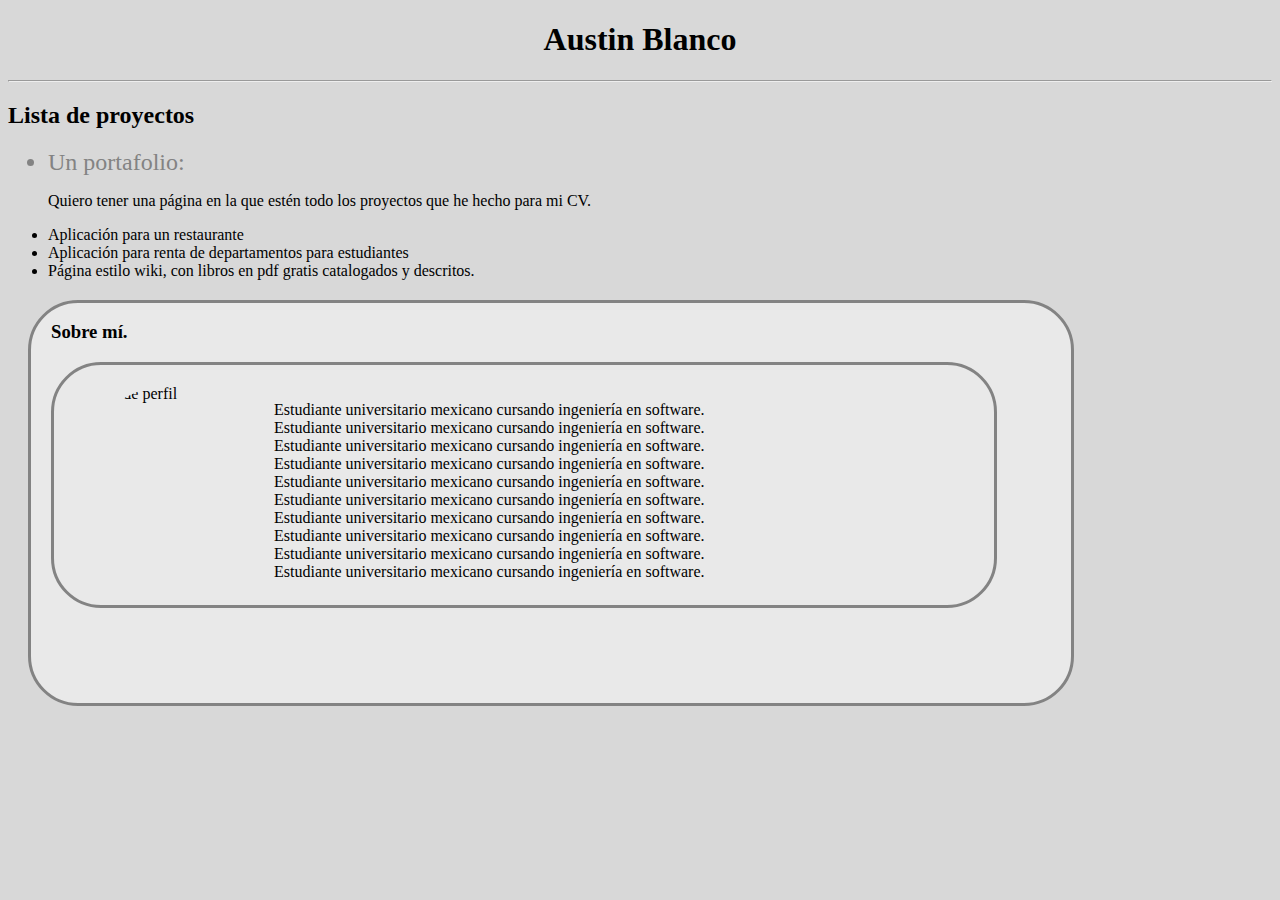
==== index.html @ 61b18bd0 "si" ====
<!DOCTYPE html>
<html>
    <head>
        <title>practica</title>
        <link rel="stylesheet" href="styles/main.css"/>
    </head>
    <body bgcolor="D8D8D8">
        <h1 style="text-align: center;">Austin Blanco</h1>
        <hr/>
            <h2>Lista de proyectos</h2>
            <ul>
                <li class="elementolista">Un portafolio: </li>
                <p>Quiero tener una página en la que estén todo los proyectos que he hecho para mi CV.</p>
                <li>Aplicación para un restaurante</li>
                <li>Aplicación para renta de departamentos para estudiantes</li>
                <li>Página estilo wiki, con libros en pdf gratis catalogados y descritos.</li>
            </ul>
            <div class="contenedor-perfil">
            <h3><p>Sobre mí.</p></h3>
            <div class="contenedor-desc">
            <img class="imagen-perfil" src="https://housetohomeonline.co.uk/cdn/shop/products/7C6E59B1-936C-4DED-9BB1-65B5D765EA2D_1200x1200.jpg?v=1605274508" 
            alt="Foto de perfil">
            <p> Estudiante universitario mexicano cursando ingeniería en software. <br>
                Estudiante universitario mexicano cursando ingeniería en software. <br>
                Estudiante universitario mexicano cursando ingeniería en software. <br>
                Estudiante universitario mexicano cursando ingeniería en software. <br>
                Estudiante universitario mexicano cursando ingeniería en software. <br>
                Estudiante universitario mexicano cursando ingeniería en software. <br>
                Estudiante universitario mexicano cursando ingeniería en software. <br>
                Estudiante universitario mexicano cursando ingeniería en software. <br>
                Estudiante universitario mexicano cursando ingeniería en software. <br>
                Estudiante universitario mexicano cursando ingeniería en software. <br>
                
            </p>
            </div>
            </div>
        
</html>
---- styles/main.css ----
.contenedor-perfil {
    width: 1000px;
    height: 400px;
    background-color: #E9E9E9;
    padding-left: 20px;
    padding-right: 20px;
    border: 3px solid #838383;
    margin: 20px;
    border-radius: 50px;
}
.contenedor-desc {
    width: 900px;
    height: 200px;
    background-color: #E9E9E9;
    padding: 20px;
    border: 3px solid #838383;
    border-radius: 50px;
    display: flex;
}
.imagen-perfil {
    width: 200px;
    height: 200px;
    border-radius: 100px;
}
ul li.elementolista {
    font-size: x-large;
    color: #838383;
}
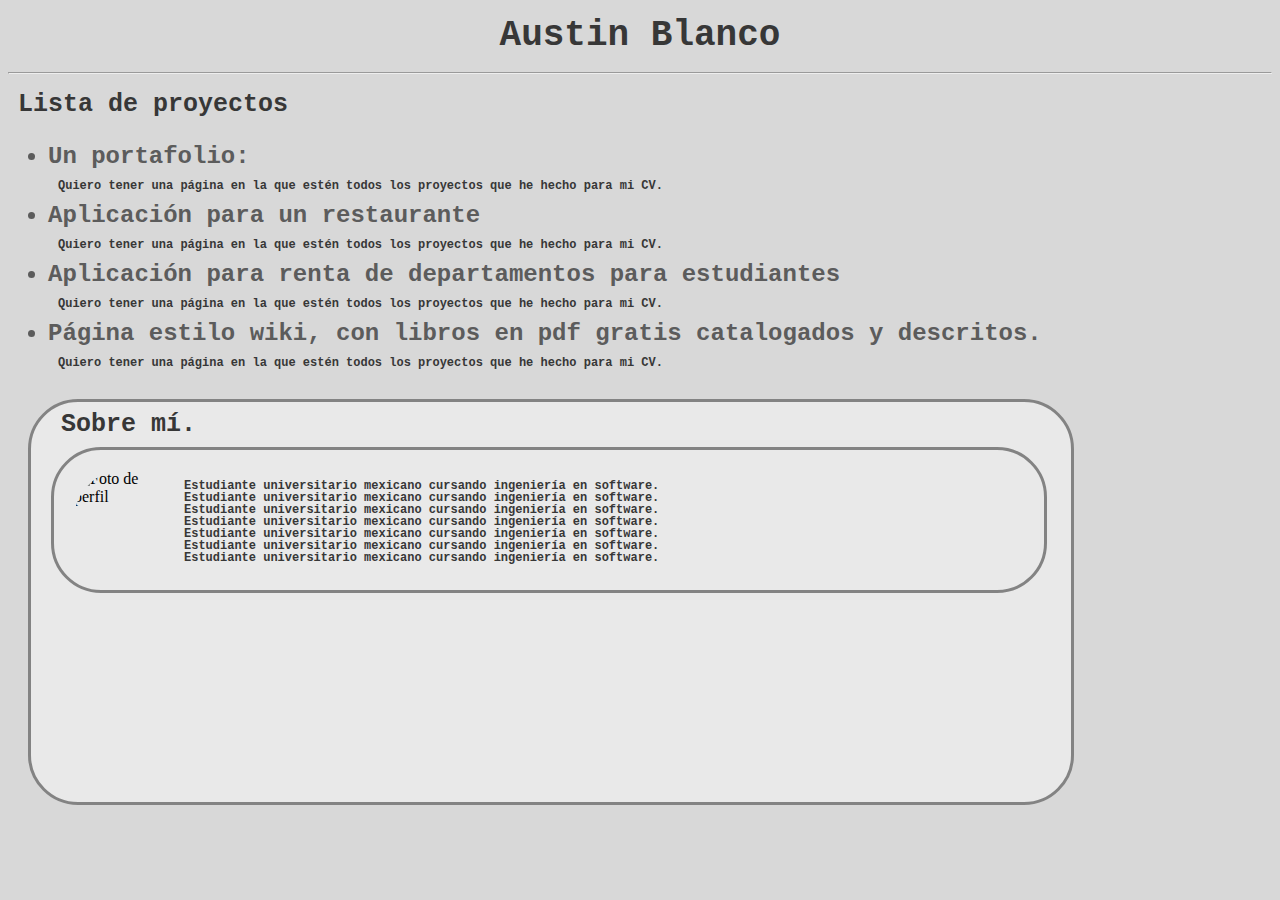
==== commit c1540e03: "starting" ====
--- a/index.html
+++ b/index.html
@@ -5,18 +5,21 @@
         <link rel="stylesheet" href="styles/main.css"/>
     </head>
     <body bgcolor="D8D8D8">
-        <h1 style="text-align: center;">Austin Blanco</h1>
+        <h1>Austin Blanco</h1>
         <hr/>
             <h2>Lista de proyectos</h2>
             <ul>
                 <li class="elementolista">Un portafolio: </li>
-                <p>Quiero tener una página en la que estén todo los proyectos que he hecho para mi CV.</p>
-                <li>Aplicación para un restaurante</li>
-                <li>Aplicación para renta de departamentos para estudiantes</li>
-                <li>Página estilo wiki, con libros en pdf gratis catalogados y descritos.</li>
+                <p>Quiero tener una página en la que estén todos los proyectos que he hecho para mi CV.</p>
+                <li class="elementolista">Aplicación para un restaurante</li>
+                <p>Quiero tener una página en la que estén todos los proyectos que he hecho para mi CV.</p>
+                <li class="elementolista">Aplicación para renta de departamentos para estudiantes</li>
+                <p>Quiero tener una página en la que estén todos los proyectos que he hecho para mi CV.</p>
+                <li class="elementolista">Página estilo wiki, con libros en pdf gratis catalogados y descritos.</li>
+                <p>Quiero tener una página en la que estén todos los proyectos que he hecho para mi CV.</p>
             </ul>
             <div class="contenedor-perfil">
-            <h3><p>Sobre mí.</p></h3>
+            <h2>Sobre mí.</h3>
             <div class="contenedor-desc">
             <img class="imagen-perfil" src="https://housetohomeonline.co.uk/cdn/shop/products/7C6E59B1-936C-4DED-9BB1-65B5D765EA2D_1200x1200.jpg?v=1605274508" 
             alt="Foto de perfil">
@@ -26,11 +29,7 @@
                 Estudiante universitario mexicano cursando ingeniería en software. <br>
                 Estudiante universitario mexicano cursando ingeniería en software. <br>
                 Estudiante universitario mexicano cursando ingeniería en software. <br>
-                Estudiante universitario mexicano cursando ingeniería en software. <br>
-                Estudiante universitario mexicano cursando ingeniería en software. <br>
-                Estudiante universitario mexicano cursando ingeniería en software. <br>
-                Estudiante universitario mexicano cursando ingeniería en software. <br>
-                
+                Estudiante universitario mexicano cursando ingeniería en software.
             </p>
             </div>
             </div>
--- a/styles/main.css
+++ b/styles/main.css
@@ -9,8 +9,8 @@
     border-radius: 50px;
 }
 .contenedor-desc {
-    width: 900px;
-    height: 200px;
+    width: 950px;
+    height: 100px;
     background-color: #E9E9E9;
     padding: 20px;
     border: 3px solid #838383;
@@ -18,11 +18,114 @@
     display: flex;
 }
 .imagen-perfil {
-    width: 200px;
-    height: 200px;
+    width: 100px;
+    height: 100px;
     border-radius: 100px;
 }
 ul li.elementolista {
+    font-family: 'Consolas', 'Courier New', Courier, monospace;
+    font-weight: bold;
+    font-style: normal;
     font-size: x-large;
-    color: #838383;
+    color: #5c5c5c;
+}
+
+h1 {
+    font-family: 'Consolas', 'Courier New', Courier, monospace;
+    font-size: 36px;
+    font-weight: bold;
+    font-style: normal;
+    color: rgb(55, 55, 55);
+    background-color: null;
+    text-align: center;
+    text-indent: 0px;
+    line-height: 1;
+    letter-spacing: 0px;
+    word-spacing: 0px;
+    text-decoration: null;
+    text-transform: null;
+    text-shadow: null;
+    margin: 0px;
+    padding: 10px;
+    direction: null;
+    unicode-bidi: bidi-override;
+    white-space: nowrap;
+    word-break: break-all;
+    overflow-wrap: break-word;
+    hyphens: auto;
+}
+
+h2 {
+    font-family: 'Consolas', 'Courier New', Courier, monospace;
+    font-size: 25px;
+    font-weight: bold;
+    font-style: normal;
+    color: rgb(55, 55, 55);
+    background-color: null;
+    text-align: start;
+    text-indent: 0px;
+    line-height: 1;
+    letter-spacing: 0px;
+    word-spacing: 0px;
+    text-decoration: null;
+    text-transform: null;
+    text-shadow: null;
+    margin: 0px;
+    padding: 10px;
+    direction: null;
+    unicode-bidi: bidi-override;
+    white-space: nowrap;
+    word-break: break-all;
+    overflow-wrap: break-word;
+    hyphens: auto;
+}
+
+h3 {
+    font-family: 'Consolas', 'Courier New', Courier, monospace;
+    font-size: 20px;
+    font-weight: bold;
+    font-style: normal;
+    color: rgb(55, 55, 55);
+    background-color: null;
+    text-align: start;
+    text-indent: 0px;
+    line-height: 1;
+    letter-spacing: 0px;
+    word-spacing: 0px;
+    text-decoration: null;
+    text-transform: null;
+    text-shadow: null;
+    margin: 0px;
+    padding: 10px;
+    direction: null;
+    unicode-bidi: bidi-override;
+    white-space: nowrap;
+    word-break: break-all;
+    overflow-wrap: break-word;
+    hyphens: auto;
+}
+
+p {
+    font-family: 'Consolas', 'Courier New', Courier, monospace;
+    font-size: 12px;
+    font-weight: bold;
+    font-style: normal;
+    color: rgb(55, 55, 55);
+    background-color: null;
+    text-align: start;
+    text-indent: 0px;
+    line-height: 1;
+    letter-spacing: 0px;
+    word-spacing: 0px;
+    text-decoration: null;
+    text-transform: null;
+    text-shadow: null;
+    margin: 0px;
+    padding: 10px;
+    direction: null;
+    unicode-bidi: bidi-override;
+    white-space: nowrap;
+    word-break: break-all;
+    overflow-wrap: break-word;
+    hyphens: auto;
 }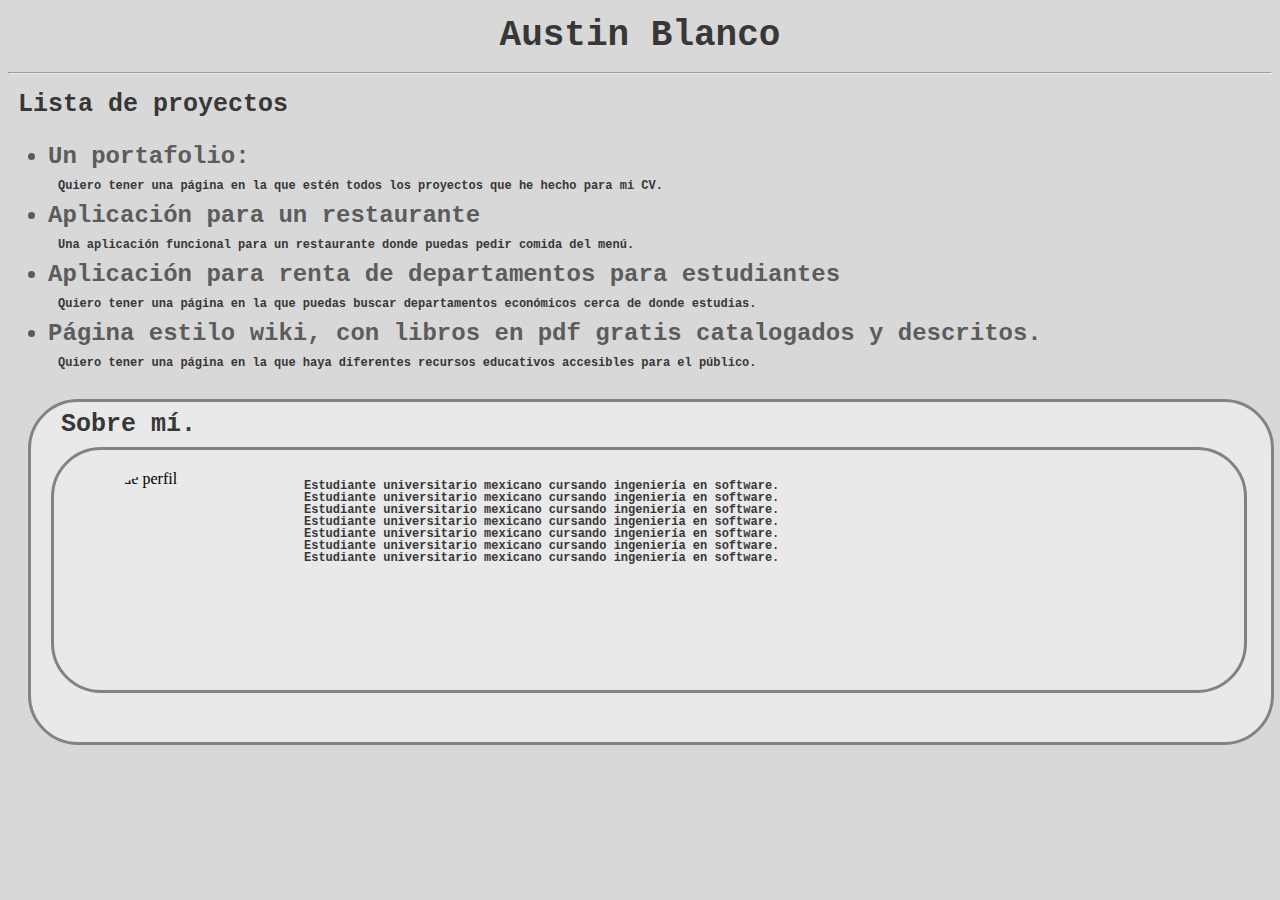
==== commit f4336506: "lol" ====
--- a/index.html
+++ b/index.html
@@ -12,11 +12,11 @@
                 <li class="elementolista">Un portafolio: </li>
                 <p>Quiero tener una página en la que estén todos los proyectos que he hecho para mi CV.</p>
                 <li class="elementolista">Aplicación para un restaurante</li>
-                <p>Quiero tener una página en la que estén todos los proyectos que he hecho para mi CV.</p>
+                <p>Una aplicación funcional para un restaurante donde puedas pedir comida del menú.</p>
                 <li class="elementolista">Aplicación para renta de departamentos para estudiantes</li>
-                <p>Quiero tener una página en la que estén todos los proyectos que he hecho para mi CV.</p>
+                <p>Quiero tener una página en la que puedas buscar departamentos económicos cerca de donde estudias.</p>
                 <li class="elementolista">Página estilo wiki, con libros en pdf gratis catalogados y descritos.</li>
-                <p>Quiero tener una página en la que estén todos los proyectos que he hecho para mi CV.</p>
+                <p>Quiero tener una página en la que haya diferentes recursos educativos accesibles para el público.</p>
             </ul>
             <div class="contenedor-perfil">
             <h2>Sobre mí.</h3>
--- a/styles/main.css
+++ b/styles/main.css
@@ -1,6 +1,8 @@
 .contenedor-perfil {
-    width: 1000px;
-    height: 400px;
+    flex-direction: row;
+    justify-content: flex-start;
+    width: 1200px;
+    height: 340px;
     background-color: #E9E9E9;
     padding-left: 20px;
     padding-right: 20px;
@@ -9,18 +11,19 @@
     border-radius: 50px;
 }
 .contenedor-desc {
-    width: 950px;
-    height: 100px;
-    background-color: #E9E9E9;
+    width: 1150px;
+    height: 200px;
+    background-color:null;
     padding: 20px;
     border: 3px solid #838383;
     border-radius: 50px;
     display: flex;
 }
 .imagen-perfil {
-    width: 100px;
-    height: 100px;
+    width: 200px;
+    height: 200px;
     border-radius: 100px;
+    margin-right: 20px;
 }
 ul li.elementolista {
     font-family: 'Consolas', 'Courier New', Courier, monospace;
